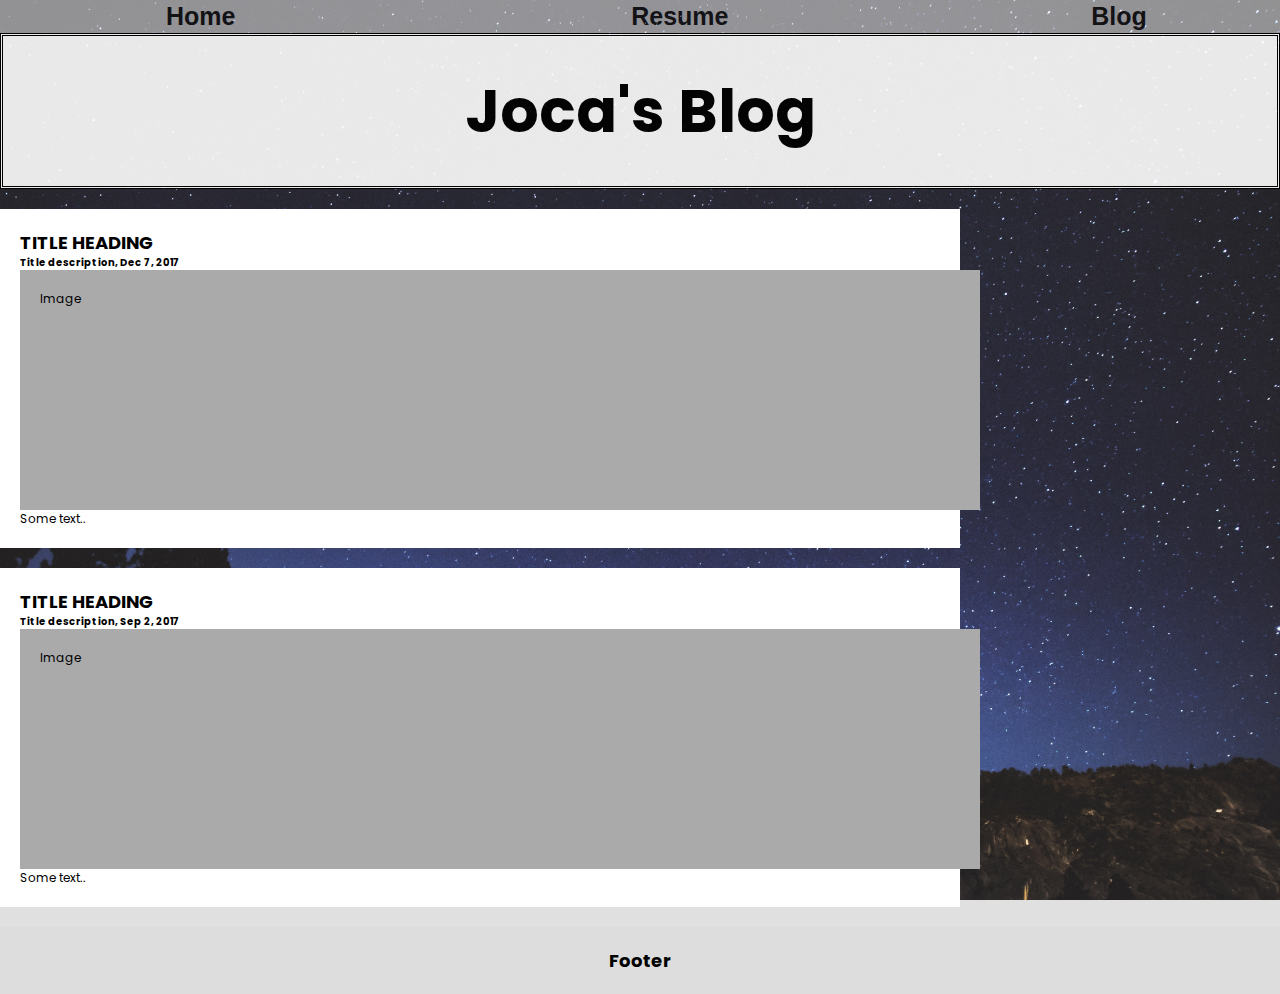
==== blog.html @ 1ec9e64d "Add files via upload" ====
<!DOCTYPE html>
<html>

<head>
	<title>&#9888; Joca's Blog</title>
	<meta charset="utf-8">
	<link href="https://fonts.googleapis.com/css?family=Abel&display=swap" rel="stylesheet">
	<link href="https://fonts.googleapis.com/css?family=Poppins&display=swap" rel="stylesheet">
	<link rel="stylesheet" type="text/css" href="css/blog.css">
	<link rel="stylesheet" type="text/css" href="css/main.css">
</head>

<body class = "bg" style="  font-family: 'Poppins', sans-serif; font-size: 12px;">

	<div>
		<table style="opacity: 0.5; background-color: white;" width="100%" >
			<th><a href="index.html">Home</a></th>
			<th><a href="img/docs/Jose_Carlos_Dominguez_Resume_2020.pdf" target="_blank">Resume</a></th>
			<th><a href="blog.html">Blog</a></th>
		</table>

	</div>

<div class="header">
  <h2>Joca's Blog</h2>
</div>

<div class="row">
  <div class="leftcolumn">
    <div class="card">
      <h2>TITLE HEADING</h2>
      <h5>Title description, Dec 7, 2017</h5>
      <div class="fakeimg" style="height:200px;">Image</div>
      <p>Some text..</p>
    </div>
    <div class="card">
      <h2>TITLE HEADING</h2>
      <h5>Title description, Sep 2, 2017</h5>
      <div class="fakeimg" style="height:200px;">Image</div>
      <p>Some text..</p>
    </div>
  </div>
</div>

<div class="footer">
  <h2>Footer</h2>
</div>

</body>
</html>
---- css/blog.css ----
.header {
  padding: 30px;
  font-size: 40px;
  text-align: center;
  background: white;
  opacity: 0.90;
  border-style: double; 
  border-color: black;
}

/* Create two unequal columns that floats next to each other */
/* Left column */
.leftcolumn {
  float: left;
  width: 75%;
}


/* Fake image */
.fakeimg {
  background-color: #aaa;
  width: 100%;
  padding: 20px;
}

/* Add a card effect for articles */
.card {
  background-color: white;
  padding: 20px;
  margin-top: 20px;
}

/* Clear floats after the columns */
.row:after {
  content: "";
  display: table;
  clear: both;
}

/* Footer */
.footer {
  padding: 20px;
  text-align: center;
  background: #ddd;
  margin-top: 20px;
}

/* Responsive layout - when the screen is less than 800px wide, make the two columns stack on top of each other instead of next to each other */
@media screen and (max-width: 800px) {
  .leftcolumn, .rightcolumn {
    width: 100%;
    padding: 0;
  }
}
---- css/main.css ----
body, html {
  height: 100%;
  margin: 0;
  background-color: #e0e0e0;
}

.bg {
  /* The image used */
  background-image: url("../img/background.jpg");

  /* Full height */
  height: 100%; 

  /* Center and scale the image nicely */
  background-position: center;
  background-repeat: no-repeat;
  background-size: cover;
}

th {
	color: black;
	font-size: 25px;
	font-family: arial;
}

* {
    margin: 0;
    padding: 0;
}

h1 {
    position: absolute;
    left: 50%;
    top: 50%;
    transform: translateX(-50%) translateY(-50%);
    text-align: center;
    font-family: 'Abel', sans-serif;
    font-size: 3em;
    color: white;
}
a:link {
  color: black; 
  text-decoration: none;
}
a:visited {
  color: black;
  text-decoration: none;
}
a:hover {
  color: blue;
  text-decoration: none;
}

a:active {
  color: black;
  text-decoration: underline;
}
footer {
  position: absolute;
  left: 50%;
  top: 90%;
  transform: translateX(-50%) translateY(-10%);
  text-align: center;
  color: white;
  font-family: 'Poppins', sans-serif;
  font-size: 12px;
}
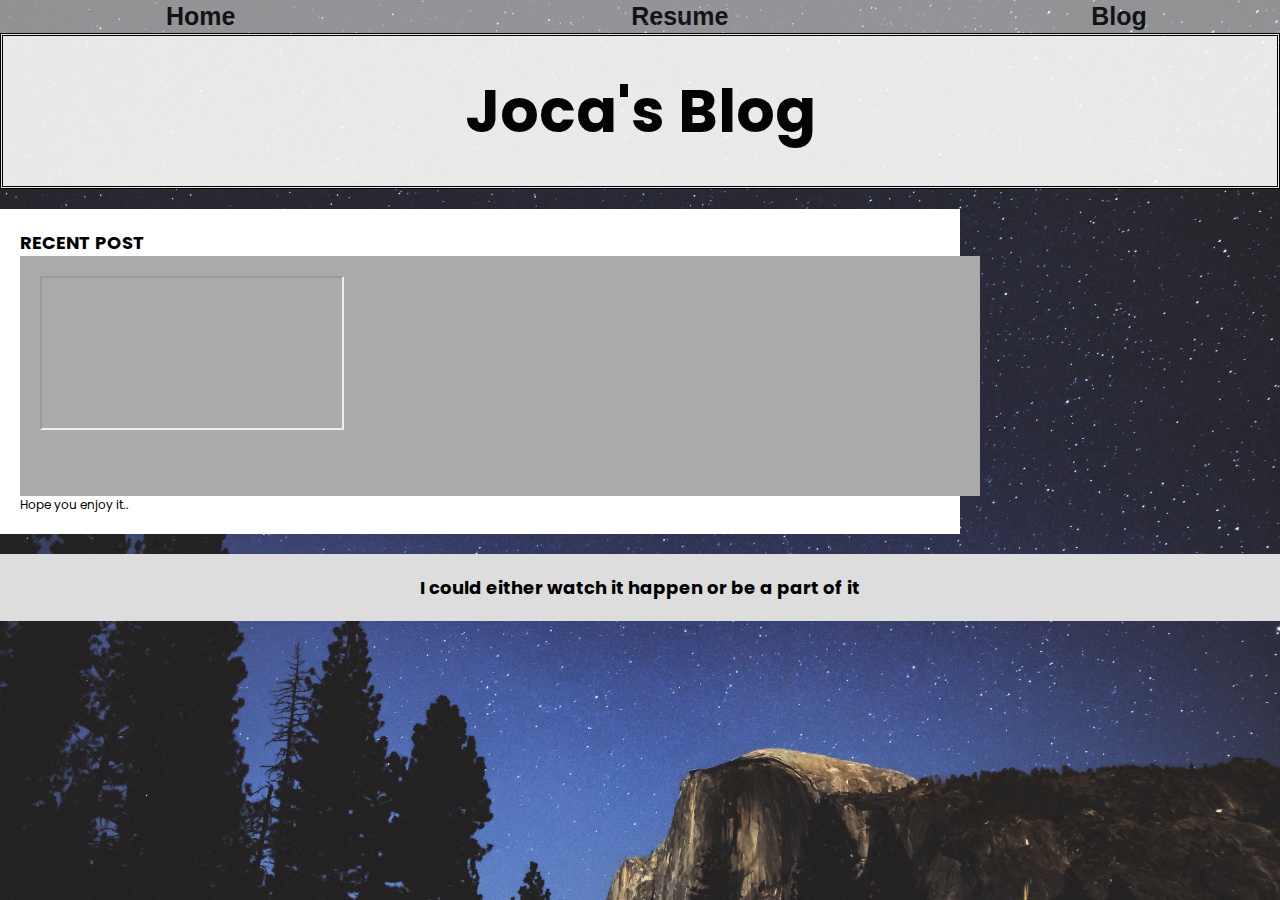
==== commit 376cf6f6: "Update blog.html" ====
--- a/blog.html
+++ b/blog.html
@@ -28,23 +28,18 @@
 <div class="row">
   <div class="leftcolumn">
     <div class="card">
-      <h2>TITLE HEADING</h2>
-      <h5>Title description, Dec 7, 2017</h5>
-      <div class="fakeimg" style="height:200px;">Image</div>
-      <p>Some text..</p>
-    </div>
-    <div class="card">
-      <h2>TITLE HEADING</h2>
-      <h5>Title description, Sep 2, 2017</h5>
-      <div class="fakeimg" style="height:200px;">Image</div>
-      <p>Some text..</p>
+      <h2>RECENT POST</h2>
+      <div class="fakeimg" style="height:200px;">
+        <iframe src="https://www.linkedin.com/in/jose-carlos-dominguez-cisneros-979662117/"></iframe>
+      </div>
+      <p>Hope you enjoy it..</p>
     </div>
   </div>
 </div>
 
 <div class="footer">
-  <h2>Footer</h2>
+  <h2>I could either watch it happen or be a part of it</h2>
 </div>
-
+	
 </body>
-</html>+</html>
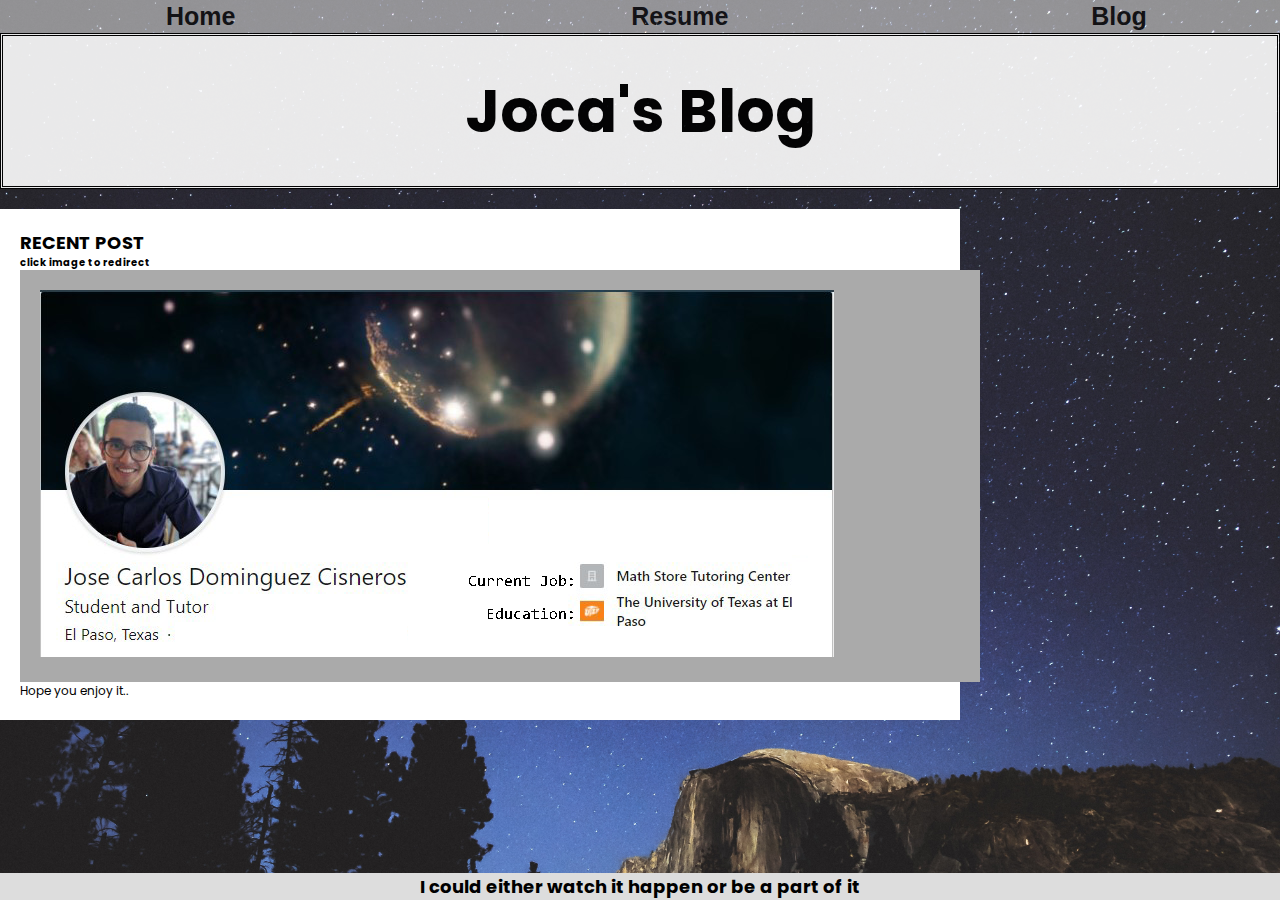
==== commit b6b87e08: "Update blog.html" ====
--- a/blog.html
+++ b/blog.html
@@ -3,7 +3,7 @@
 
 <head>
 	<title>&#9888; Joca's Blog</title>
-	<meta charset="utf-8">
+  <meta name="viewport" content="width=device-width, initial-scale=1.0">
 	<link href="https://fonts.googleapis.com/css?family=Abel&display=swap" rel="stylesheet">
 	<link href="https://fonts.googleapis.com/css?family=Poppins&display=swap" rel="stylesheet">
 	<link rel="stylesheet" type="text/css" href="css/blog.css">
@@ -29,9 +29,14 @@
   <div class="leftcolumn">
     <div class="card">
       <h2>RECENT POST</h2>
-      <div class="fakeimg" style="height:200px;">
-        <iframe src="https://www.linkedin.com/in/jose-carlos-dominguez-cisneros-979662117/"></iframe>
+      <h5>click image to redirect</h5>
+
+      <div class="fakeimg">
+        <a href="https://www.linkedin.com/feed/update/urn:li:activity:6671130366125895680/">
+          <img src="img/linkedin.png">
+        </a>
       </div>
+
       <p>Hope you enjoy it..</p>
     </div>
   </div>
@@ -40,6 +45,6 @@
 <div class="footer">
   <h2>I could either watch it happen or be a part of it</h2>
 </div>
-	
+
 </body>
 </html>
--- a/css/blog.css
+++ b/css/blog.css
@@ -40,10 +40,12 @@
 
 /* Footer */
 .footer {
-  padding: 20px;
+  position: fixed;
+  left: 0;
+  bottom: 0;
+  width: 100%;
+  background-color: #ddd;
   text-align: center;
-  background: #ddd;
-  margin-top: 20px;
 }
 
 /* Responsive layout - when the screen is less than 800px wide, make the two columns stack on top of each other instead of next to each other */
@@ -52,4 +54,4 @@
     width: 100%;
     padding: 0;
   }
-}+}
